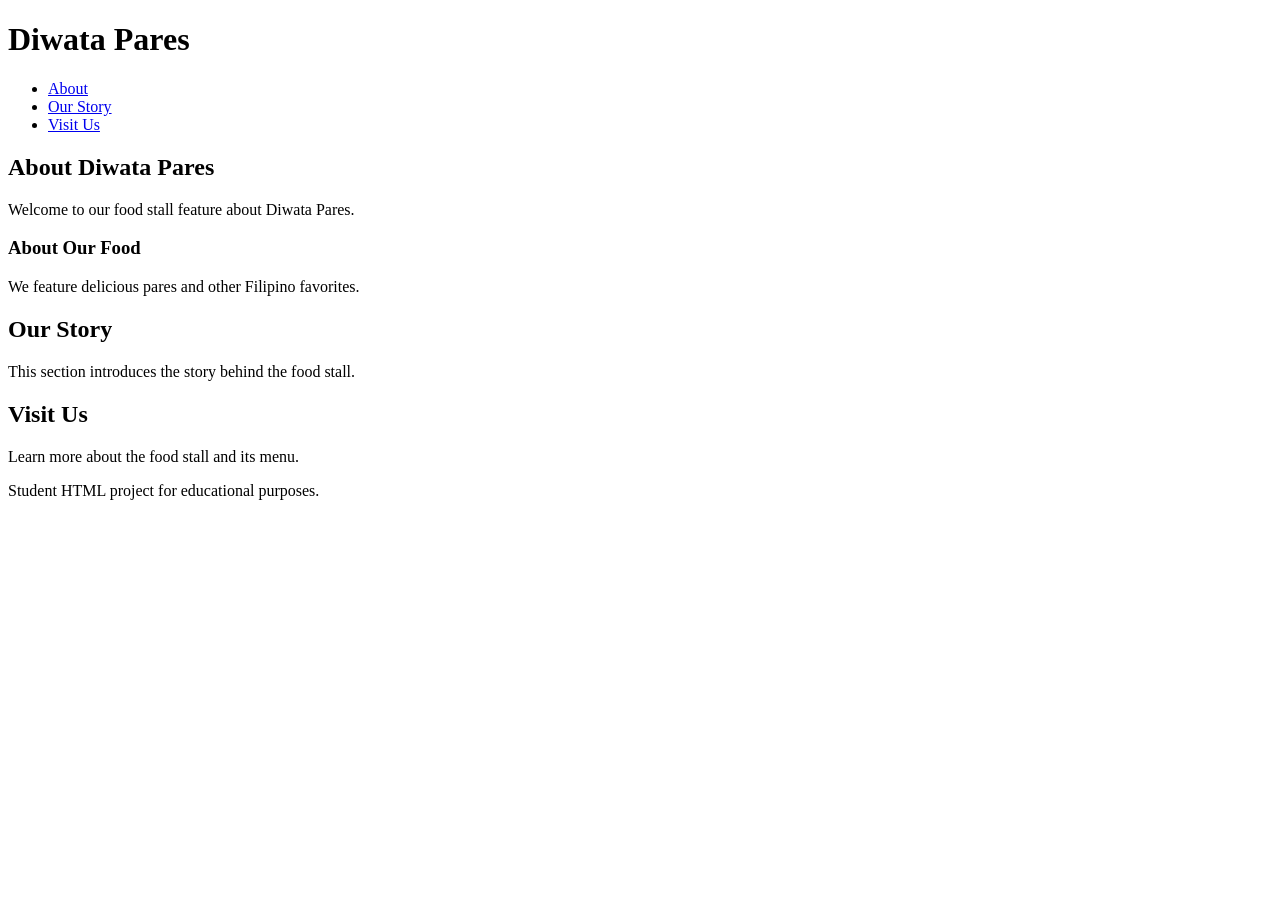
==== week3/index.html @ eebe6357 "Week 3 Lesson 1 - Task 1: Structure a Real Page Core" ====
<!DOCTYPE html>
<html lang="en">
<head>
    <meta charset="UTF-8">
    <meta name="viewport" content="width=device-width, initial-scale=1.0">
    <title>Diwata Pares - Food Stall Feature</title>
</head>
<body>
    <header>
        <h1>Diwata Pares</h1>

        <nav>
            <ul>
                <li><a href="#about">About</a></li>
                <li><a href="#story">Our Story</a></li>
                <li><a href="#visit">Visit Us</a></li>
            </ul>
        </nav>
    </header>

    <main>
        <article id="about">
            <h2>About Diwata Pares</h2>
            <p>Welcome to our food stall feature about Diwata Pares.</p>

            <section>
                <h3>About Our Food</h3>
                <p>We feature delicious pares and other Filipino favorites.</p>
            </section>

            <div class="food-gallery">
                <!-- Food gallery content will be added in Task 2. -->
            </div>
        </article>

        <article id="story">
            <h2>Our Story</h2>
            <p>This section introduces the story behind the food stall.</p>
        </article>
    </main>

    <aside id="visit">
        <h2>Visit Us</h2>
        <p>Learn more about the food stall and its menu.</p>
    </aside>

    <footer>
        <p>Student HTML project for educational purposes.</p>
    </footer>
</body>
</html>
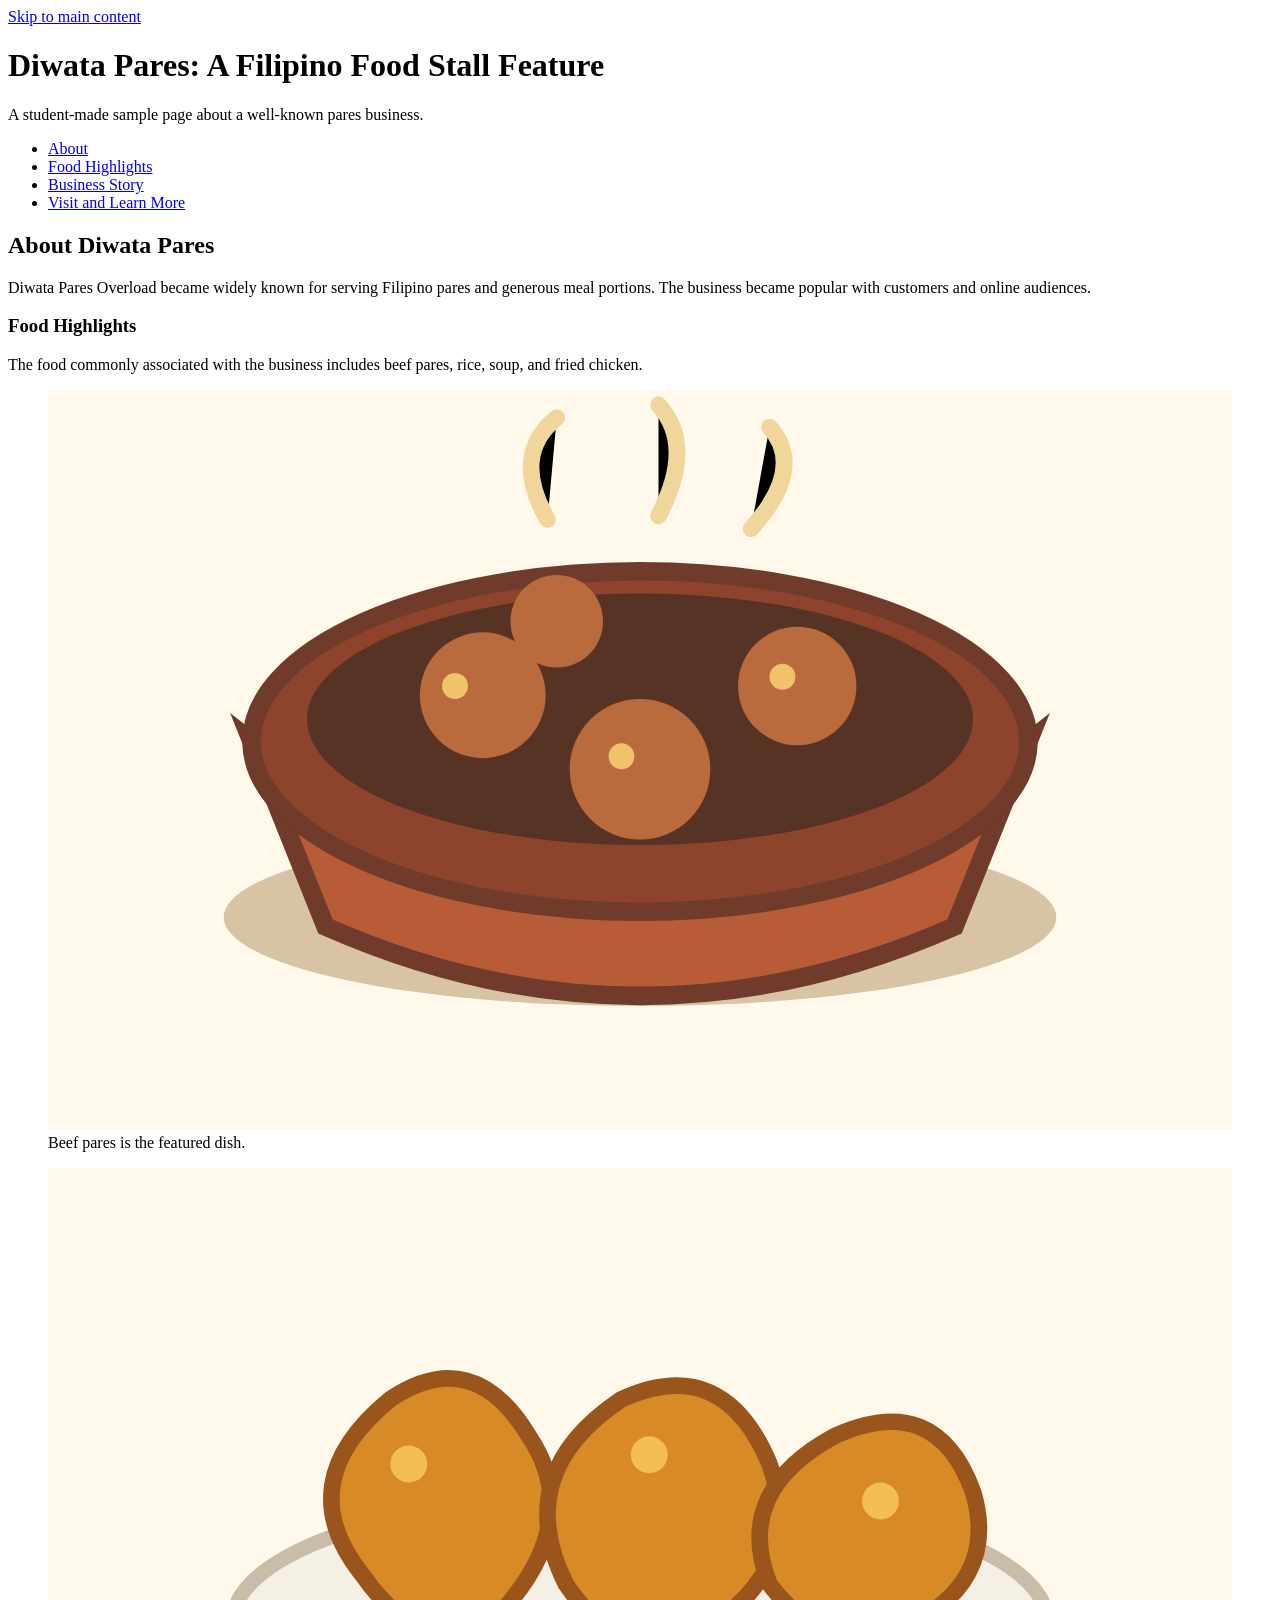
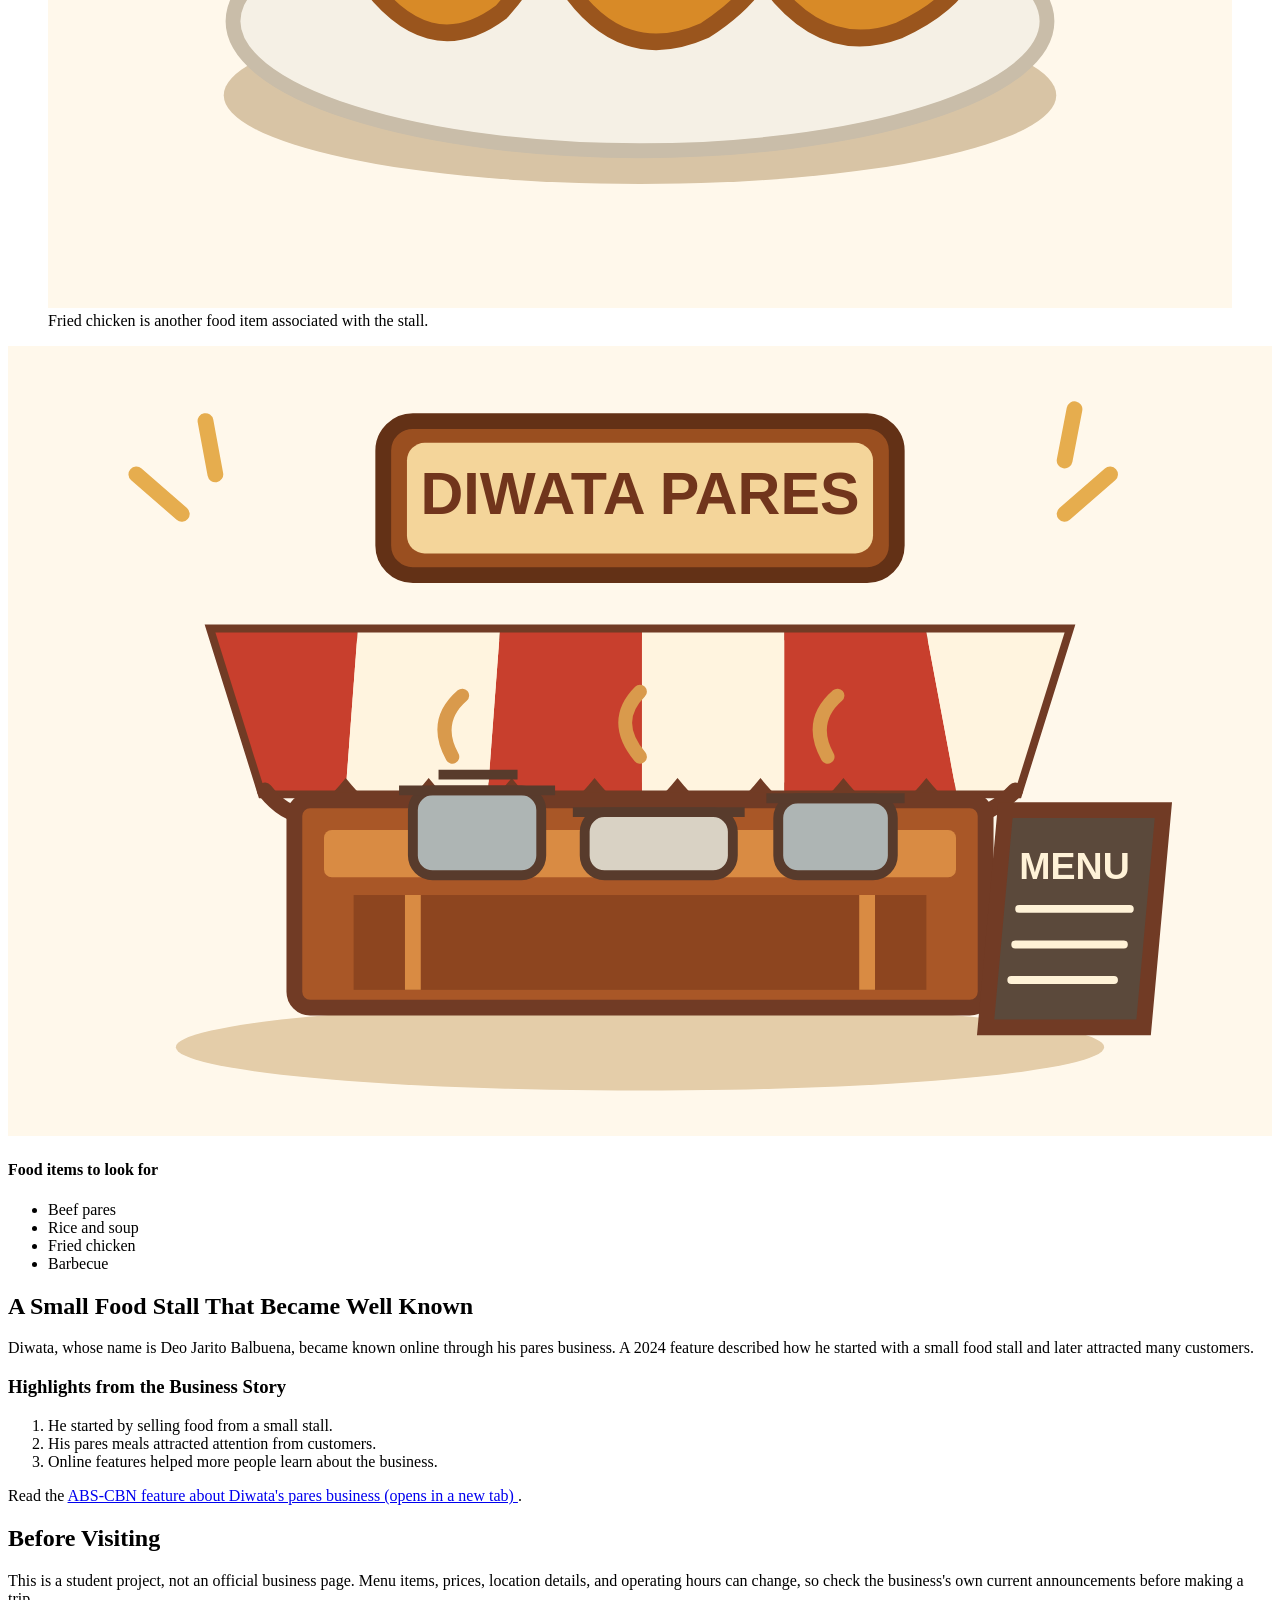
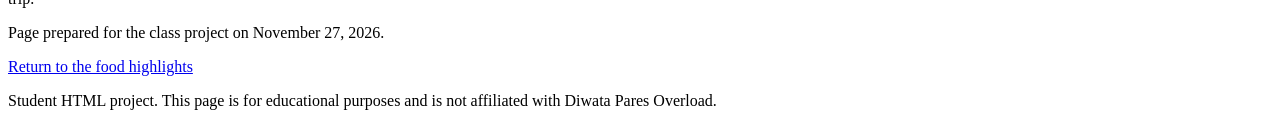
==== commit 4420e41b: "Week 3 Lesson 1 - Task 2: Content, links and images Core" ====
--- a/week3/index.html
+++ b/week3/index.html
@@ -6,46 +6,109 @@
     <title>Diwata Pares - Food Stall Feature</title>
 </head>
 <body>
+    <a href="#main-content">Skip to main content</a>
+
     <header>
-        <h1>Diwata Pares</h1>
+        <h1>Diwata Pares: A Filipino Food Stall Feature</h1>
+        <p>A student-made sample page about a well-known pares business.</p>
 
-        <nav>
+        <nav aria-label="Main navigation">
             <ul>
                 <li><a href="#about">About</a></li>
-                <li><a href="#story">Our Story</a></li>
-                <li><a href="#visit">Visit Us</a></li>
+                <li><a href="#menu">Food Highlights</a></li>
+                <li><a href="#story">Business Story</a></li>
+                <li><a href="#visit">Visit and Learn More</a></li>
             </ul>
         </nav>
     </header>
 
-    <main>
+    <main id="main-content">
         <article id="about">
             <h2>About Diwata Pares</h2>
-            <p>Welcome to our food stall feature about Diwata Pares.</p>
+            <p>
+                Diwata Pares Overload became widely known for serving Filipino
+                pares and generous meal portions. The business became popular
+                with customers and online audiences.
+            </p>
 
-            <section>
-                <h3>About Our Food</h3>
-                <p>We feature delicious pares and other Filipino favorites.</p>
+            <section id="menu">
+                <h3>Food Highlights</h3>
+                <p>
+                    The food commonly associated with the business includes
+                    beef pares, rice, soup, and fried chicken.
+                </p>
+
+                <div class="food-gallery">
+                    <figure>
+                        <img src="images/pares.svg"
+                             alt="A bowl of Filipino beef pares with beef pieces and broth">
+                        <figcaption>Beef pares is the featured dish.</figcaption>
+                    </figure>
+
+                    <figure>
+                        <img src="images/fried-chicken.svg"
+                             alt="A plate with pieces of golden fried chicken">
+                        <figcaption>Fried chicken is another food item associated with the stall.</figcaption>
+                    </figure>
+
+                    <img src="images/steam-decoration.svg" alt="">
+                </div>
+
+                <h4>Food items to look for</h4>
+                <ul>
+                    <li>Beef pares</li>
+                    <li>Rice and soup</li>
+                    <li>Fried chicken</li>
+                    <li>Barbecue</li>
+                </ul>
             </section>
-
-            <div class="food-gallery">
-                <!-- Food gallery content will be added in Task 2. -->
-            </div>
         </article>
 
         <article id="story">
-            <h2>Our Story</h2>
-            <p>This section introduces the story behind the food stall.</p>
+            <h2>A Small Food Stall That Became Well Known</h2>
+            <p>
+                Diwata, whose name is Deo Jarito Balbuena, became known online
+                through his pares business. A 2024 feature described how he
+                started with a small food stall and later attracted many
+                customers.
+            </p>
+
+            <section>
+                <h3>Highlights from the Business Story</h3>
+                <ol>
+                    <li>He started by selling food from a small stall.</li>
+                    <li>His pares meals attracted attention from customers.</li>
+                    <li>Online features helped more people learn about the business.</li>
+                </ol>
+            </section>
+
+            <p>
+                Read the
+                <a href="https://corporate.abs-cbn.com/newsroom/news-releases/2024/3/5/diwata-my-puhunan?lang=en"
+                   target="_blank" rel="noopener noreferrer">
+                    ABS-CBN feature about Diwata's pares business (opens in a new tab)
+                </a>.
+            </p>
         </article>
+
+        <aside id="visit">
+            <h2>Before Visiting</h2>
+            <p>
+                This is a student project, not an official business page.
+                Menu items, prices, location details, and operating hours can
+                change, so check the business's own current announcements
+                before making a trip.
+            </p>
+            <p>
+                Page prepared for the class project on
+                <time datetime="2026-11-27">November 27, 2026</time>.
+            </p>
+            <p><a href="#menu">Return to the food highlights</a></p>
+        </aside>
     </main>
 
-    <aside id="visit">
-        <h2>Visit Us</h2>
-        <p>Learn more about the food stall and its menu.</p>
-    </aside>
-
     <footer>
-        <p>Student HTML project for educational purposes.</p>
+        <p>Student HTML project. This page is for educational purposes and is not affiliated with Diwata Pares Overload.</p>
     </footer>
 </body>
 </html>
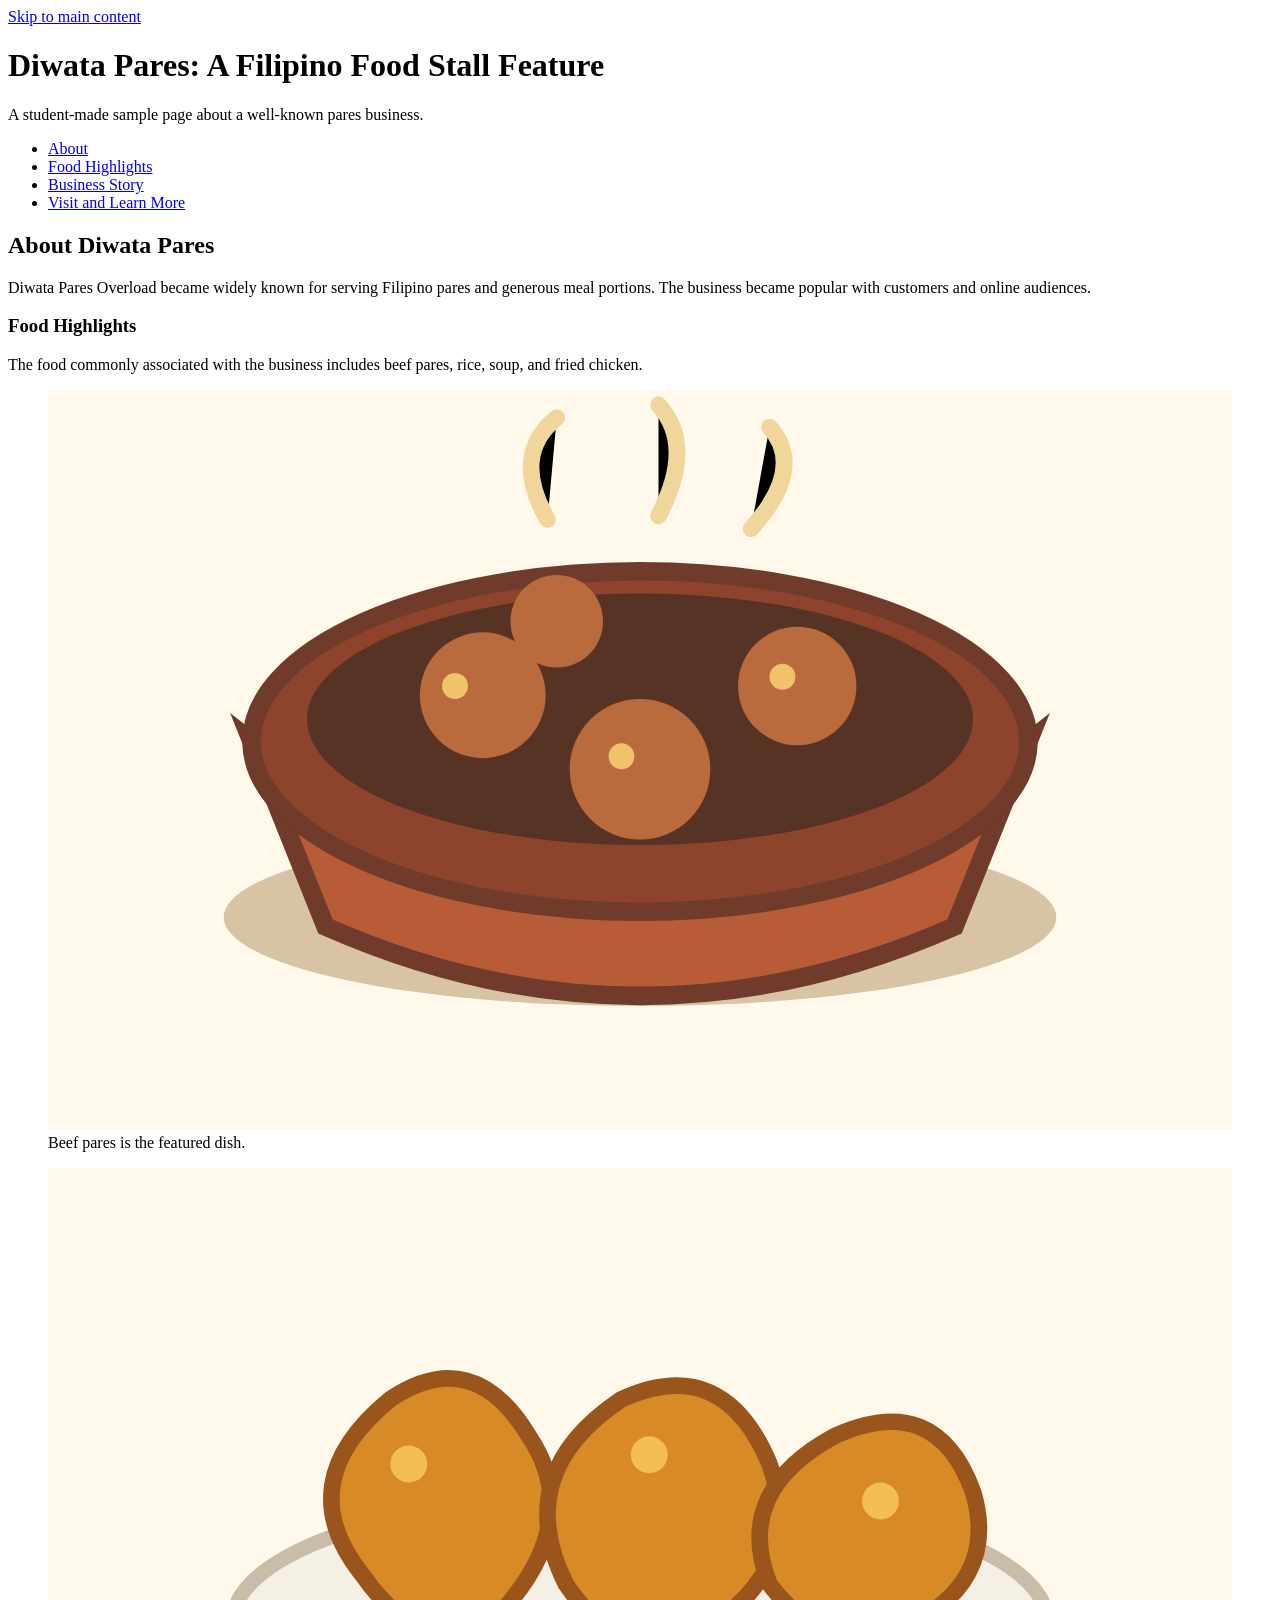
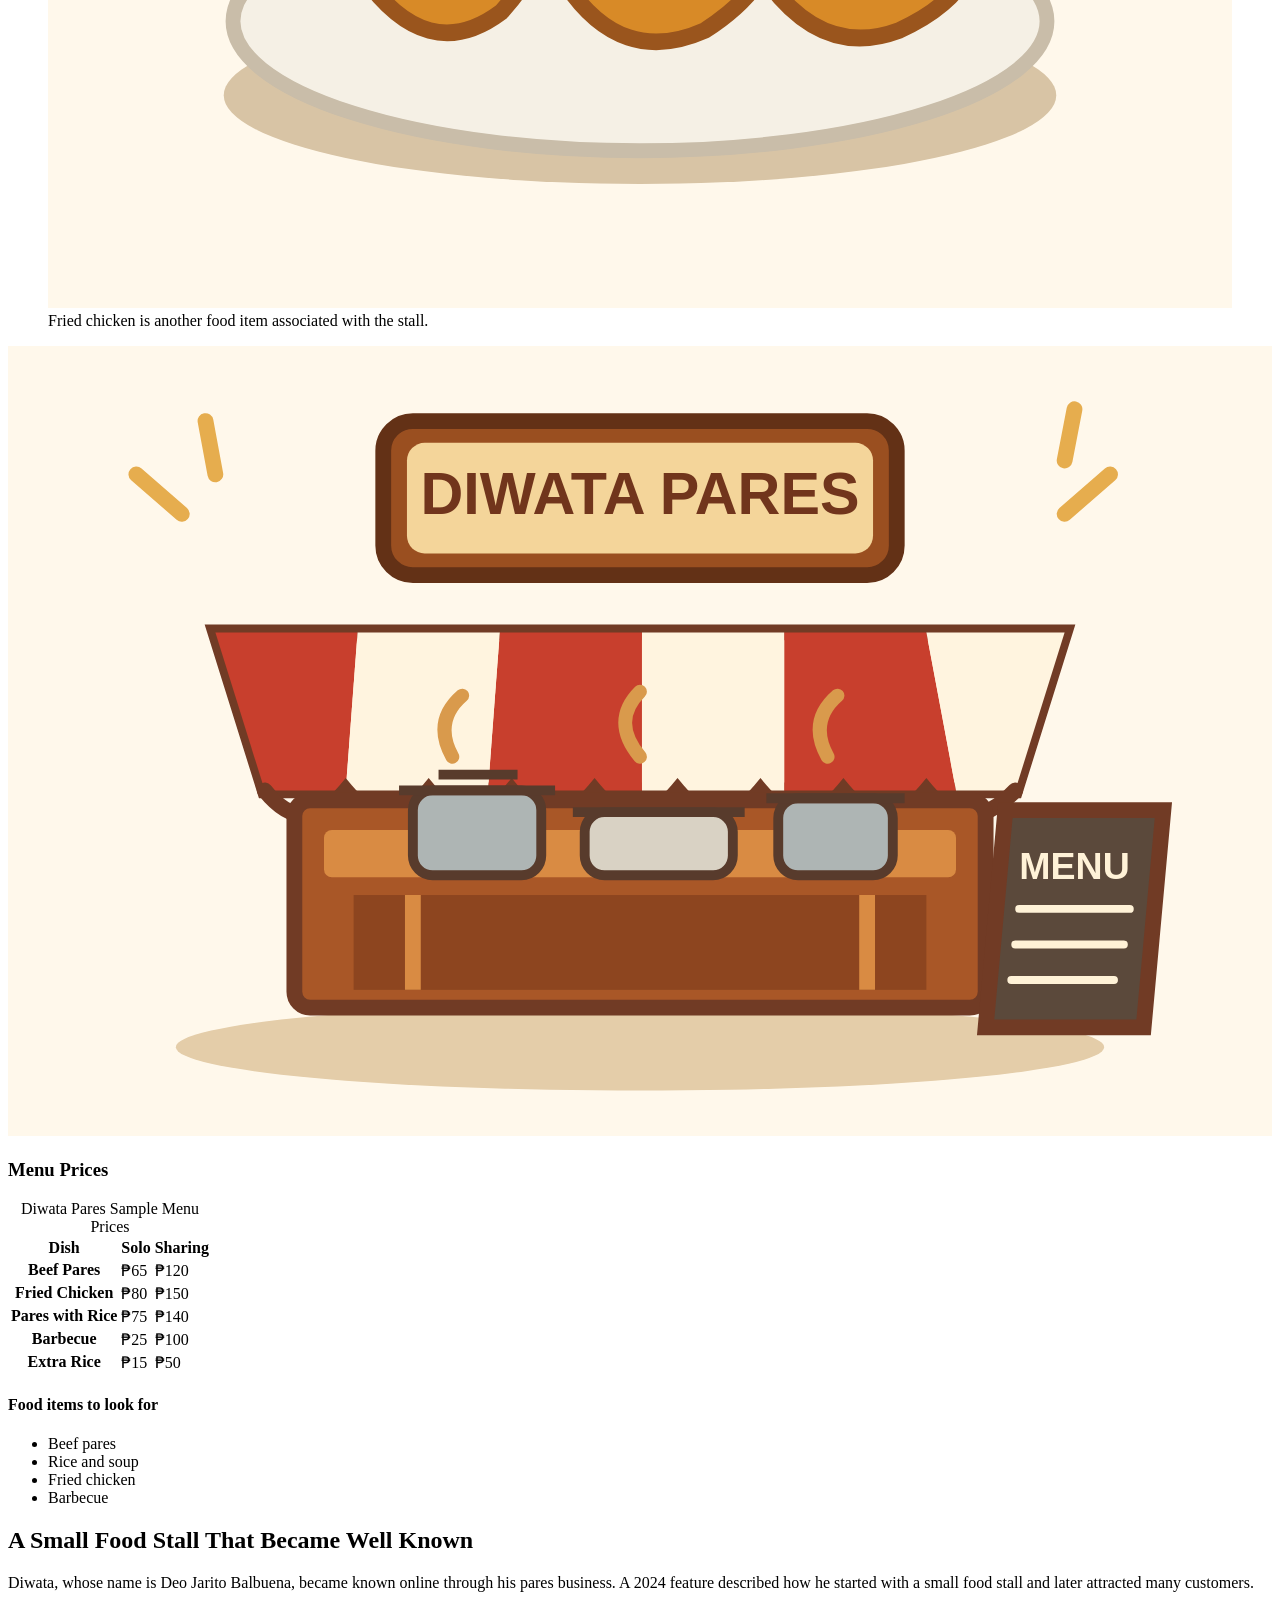
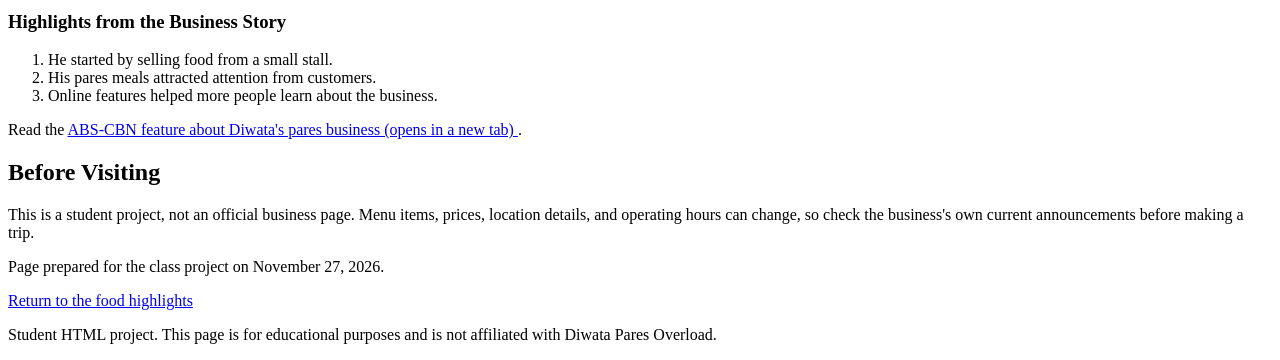
==== commit 88414153: "Week 3 Lesson 2 - Task 2: A Data Table Core" ====
--- a/week3/index.html
+++ b/week3/index.html
@@ -53,6 +53,54 @@
 
                     <img src="images/steam-decoration.svg" alt="">
                 </div>
+
+
+                <h3>Menu Prices</h3>
+
+                <table>
+                    <caption>Diwata Pares Sample Menu Prices</caption>
+
+                    <thead>
+                        <tr>
+                            <th scope="col">Dish</th>
+                            <th scope="col">Solo</th>
+                            <th scope="col">Sharing</th>
+                        </tr>
+                    </thead>
+
+                    <tbody>
+                        <tr>
+                            <th scope="row">Beef Pares</th>
+                            <td>₱65</td>
+                            <td>₱120</td>
+                        </tr>
+
+                        <tr>
+                            <th scope="row">Fried Chicken</th>
+                            <td>₱80</td>
+                            <td>₱150</td>
+                        </tr>
+
+                        <tr>
+                            <th scope="row">Pares with Rice</th>
+                            <td>₱75</td>
+                            <td>₱140</td>
+                        </tr>
+
+                        <tr>
+                            <th scope="row">Barbecue</th>
+                            <td>₱25</td>
+                            <td>₱100</td>
+                        </tr>
+
+                        <tr>
+                            <th scope="row">Extra Rice</th>
+                            <td>₱15</td>
+                            <td>₱50</td>
+                        </tr>
+                    </tbody>
+                </table>
+
 
                 <h4>Food items to look for</h4>
                 <ul>
